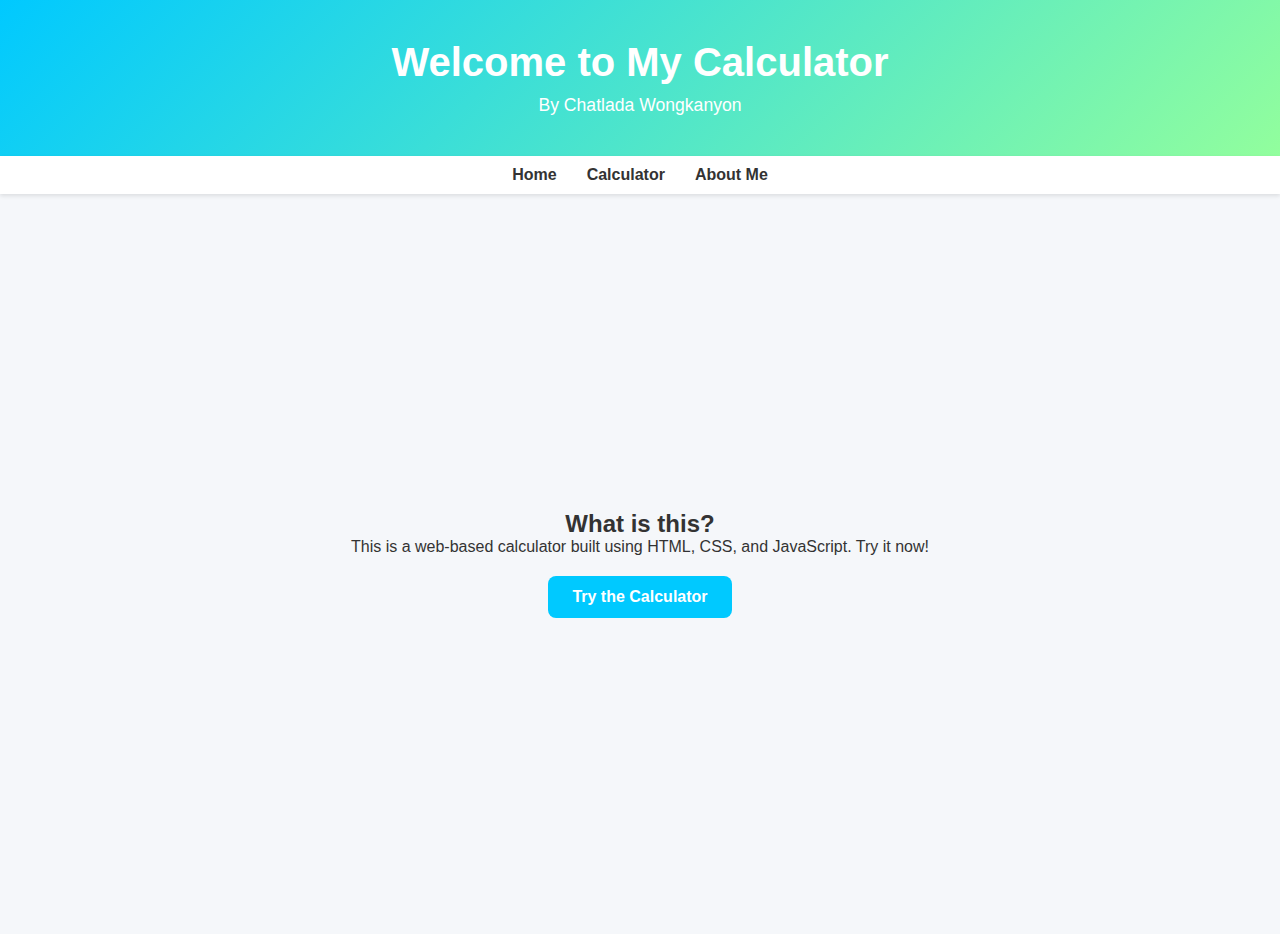
==== index.html @ 87c193e0 "Add files via upload" ====
<!DOCTYPE html>
<html lang="en">
<head>
  <meta charset="UTF-8"/>
  <meta name="viewport" content="width=device-width, initial-scale=1.0"/>
  <title>Calculator Web App</title>
  <link rel="stylesheet" href="styles.css"/>
</head>
<body>
  <header class="new-header">
    <h1>Welcome to My Calculator</h1>
    <p>By Chatlada Wongkanyon</p>
  </header>

  <nav class="new-nav">
    <a href="index.html">Home</a>
    <a href="calculator.html">Calculator</a>
    <a href="about.html">About Me</a>
  </nav>

  <main class="landing">
    <h2>What is this?</h2>
    <p>This is a web-based calculator built using HTML, CSS, and JavaScript. Try it now!</p>
    <a href="calculator.html" class="cta-button">Try the Calculator</a>
  </main>

</body>
</html>
---- styles.css ----
/* ------------------ RESET + BASE ------------------ */
* {
    margin: 0;
    padding: 0;
    box-sizing: border-box;
  }
  
  html, body {
    height: 100vh;
    overflow: hidden;
    font-family: 'Segoe UI', sans-serif;
    background: #f5f7fa;
    color: #333;
    display: flex;
    flex-direction: column;
  }
  
  @media (max-width: 768px) {
    html, body {
      overflow-y: auto;
      height: auto;
    }
  }
  
  /* ------------------ HEADER ------------------ */
  .new-header {
    background: linear-gradient(135deg, #00c9ff, #92fe9d);
    padding: 40px 20px;
    text-align: center;
    color: white;
  }
  .new-header h1 {
    font-size: 2.5rem;
  }
  .new-header p {
    font-size: 1.1rem;
    margin-top: 10px;
  }
  
  /* ------------------ NAVIGATION ------------------ */
  .new-nav {
    display: flex;
    justify-content: center;
    background-color: #ffffff;
    box-shadow: 0 2px 4px rgba(0,0,0,0.1);
    padding: 10px 0;
  }
  .new-nav a {
    margin: 0 15px;
    text-decoration: none;
    font-weight: bold;
    color: #333;
  }
  .new-nav a:hover {
    color: #007acc;
  }
  
  /* ------------------ LANDING PAGE ------------------ */
  .landing {
    max-width: 800px;
    margin: 0 auto;
    padding: 20px;
    text-align: center;
  
    min-height: calc(100vh - 160px);
    display: flex;
    flex-direction: column;
    justify-content: center;
    align-items: center;
  }
  .cta-button {
    display: inline-block;
    margin-top: 20px;
    padding: 12px 24px;
    background: #00c9ff;
    color: white;
    text-decoration: none;
    border-radius: 8px;
    font-weight: bold;
  }
  .cta-button:hover {
    background: #0099cc;
  }
  
  /* ------------------ CALCULATOR ------------------ */
  .calculator-container {
    max-width: 280px;
    margin: 20px auto 40px;
    padding: 15px 12px;
    background: white;
    border-radius: 16px;
    box-shadow: 0 10px 25px rgba(0, 0, 0, 0.1);
  
    display: flex;
    flex-direction: column;
    justify-content: center;
    align-items: center;
  }
  #display {
    width: 100%;
    padding: 12px;
    font-size: 1.5rem;
    margin-bottom: 20px;
    text-align: right;
    border-radius: 5px;
    border: 1px solid #ccc;
  }
  .buttons {
    display: grid;
    grid-template-columns: repeat(4, 1fr);
    gap: 8px;
    width: 100%;
  }
  .buttons button {
    padding: 16px;
    font-size: 1.1rem;
    border: none;
    border-radius: 8px;
    background: #f0f0f0;
    cursor: pointer;
  }
  .buttons button:hover {
    background: #d0e8ff;
  }
  .clear {
    background: #ff4d4d;
    color: rgb(33, 147, 246);
    grid-column: span 4;
    padding: 14px;
  }
  .clear:hover {
    background: #cc0000;
  }
  
  /* ------------------ PROFILE / ABOUT PAGE ------------------ */
  .profile-container {
    max-width: 600px;
    margin: 30px auto 0; /* << แก้ตรงนี้: เว้นห่างด้านบน */
    background: white;
    padding: 30px;
    border-radius: 12px;
    box-shadow: 0 4px 12px rgba(0,0,0,0.1);
    text-align: center;
  
    min-height: calc(100vh - 160px);
    display: flex;
    flex-direction: column;
    justify-content: center;
    align-items: center;
    
  }
  .profile-pic {
    width: 150px;
    height: 150px;
    object-fit: cover;
    border-radius: 50%;
    margin-bottom: 20px;
  }
  .profile-card h2 {
    font-size: 2rem;
    margin-bottom: 10px;
  }
  
  /* ------------------ FOOTER ------------------ */
  .new-footer {
    text-align: center;
    padding: 20px;
    background-color: #eaeaea;
    margin-top: auto;
    font-size: 0.9rem;
  }
  
  /* ------------------ RESPONSIVE TWEAKS ------------------ */
  @media (max-width: 480px) {
    .calculator-container {
      max-width: 90%;
      margin-top: 60px;
      padding: 12px;
    }
  
    .buttons button {
      padding: 14px;
      font-size: 1rem;
    }
  
    .cta-button {
      width: 100%;
    }
  
    .profile-container {
      padding: 20px;
    }
  }
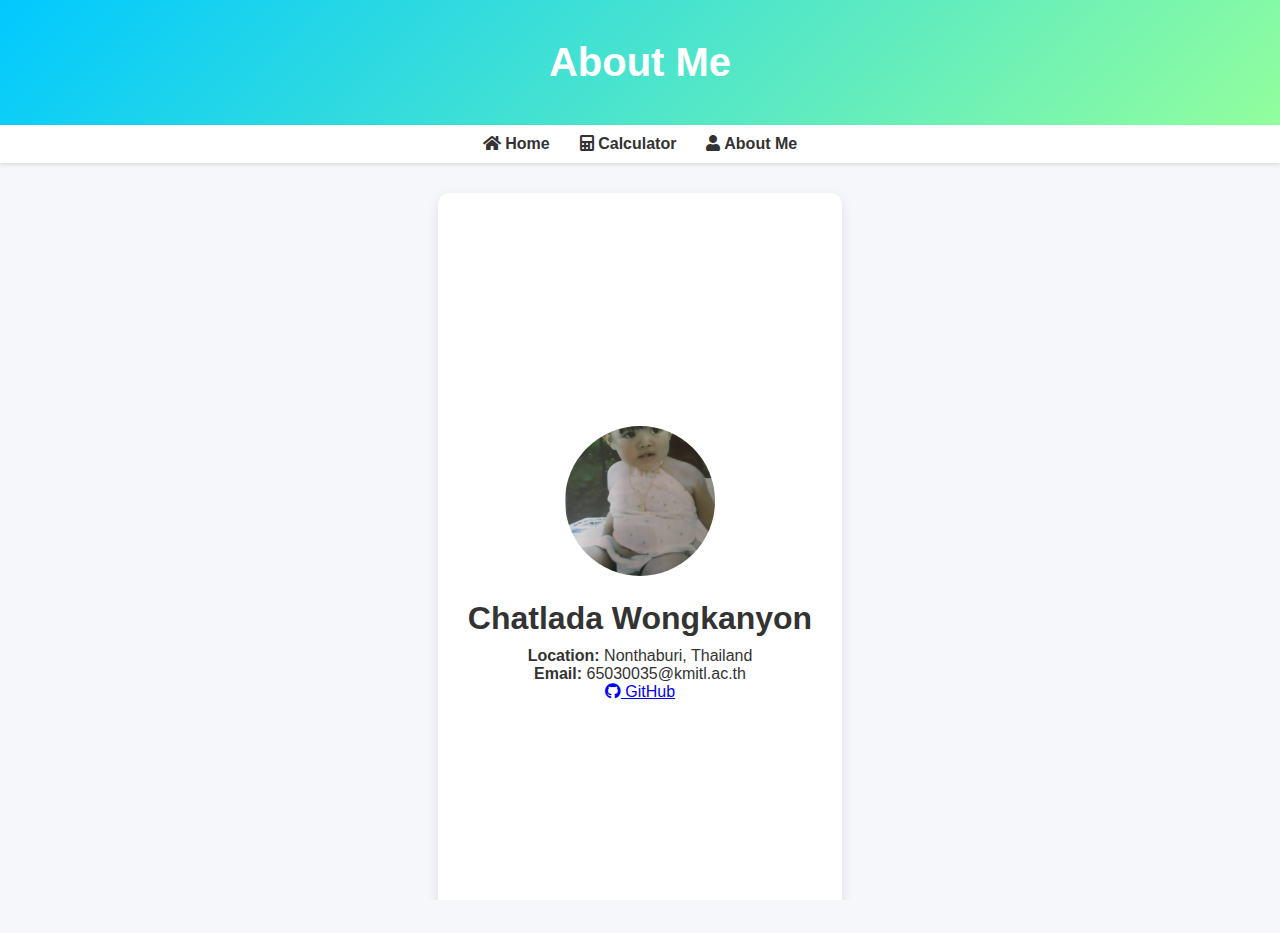
==== commit 4c6e6212: "Update index.html" ====
--- a/index.html
+++ b/index.html
@@ -3,25 +3,36 @@
 <head>
   <meta charset="UTF-8"/>
   <meta name="viewport" content="width=device-width, initial-scale=1.0"/>
-  <title>Calculator Web App</title>
+  <title>About Me</title>
   <link rel="stylesheet" href="styles.css"/>
+  <!-- เพิ่ม Font Awesome CDN -->
+  <link rel="stylesheet" href="https://cdnjs.cloudflare.com/ajax/libs/font-awesome/5.15.4/css/all.min.css" />
 </head>
 <body>
   <header class="new-header">
-    <h1>Welcome to My Calculator</h1>
-    <p>By Chatlada Wongkanyon</p>
+    <h1>About Me</h1>
   </header>
 
   <nav class="new-nav">
-    <a href="index.html">Home</a>
-    <a href="calculator.html">Calculator</a>
-    <a href="about.html">About Me</a>
+    <a href="index.html"><i class="fas fa-home"></i> Home</a>
+    <a href="calculator.html"><i class="fas fa-calculator"></i> Calculator</a>
+    <a href="about.html"><i class="fas fa-user"></i> About Me</a>
   </nav>
 
-  <main class="landing">
-    <h2>What is this?</h2>
-    <p>This is a web-based calculator built using HTML, CSS, and JavaScript. Try it now!</p>
-    <a href="calculator.html" class="cta-button">Try the Calculator</a>
+  <main class="profile-container">
+    <section class="profile-card">
+      <img src="images/Photo1.jpg" alt="My Photo" class="profile-pic" />
+      <h2>Chatlada Wongkanyon</h2>
+      <p><strong>Location:</strong> Nonthaburi, Thailand</p>
+      <p><strong>Email:</strong> 65030035@kmitl.ac.th</p>
+
+      <!-- เพิ่มไอคอน GitHub -->
+      <section class="social-media">
+        <a href="https://github.com/chatladawongkanyon" target="_blank" class="github-link">
+          <i class="fab fa-github"></i> GitHub
+        </a>
+      </section>
+    </section>
   </main>
 
 </body>
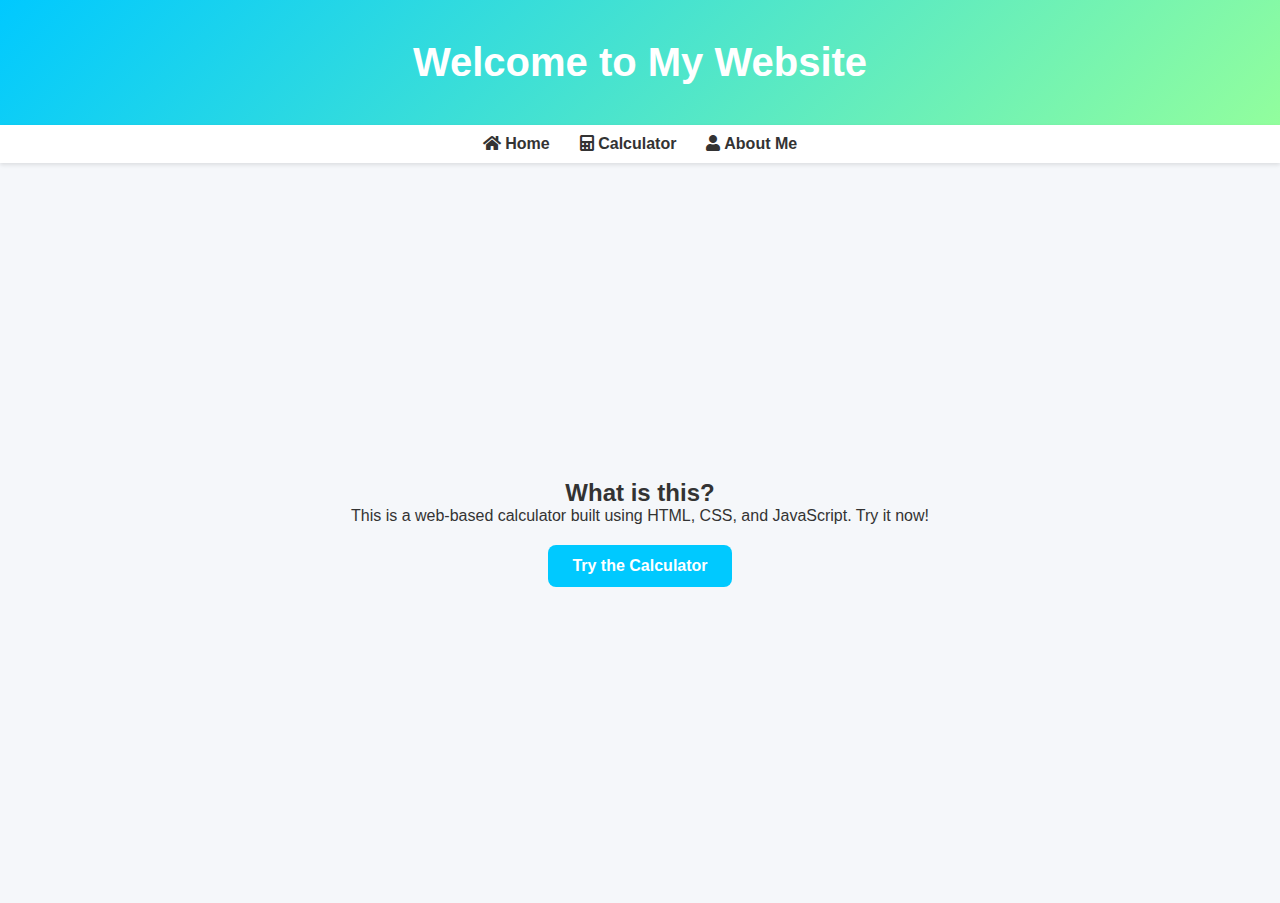
==== commit 112f3145: "Update index.html" ====
--- a/index.html
+++ b/index.html
@@ -3,14 +3,14 @@
 <head>
   <meta charset="UTF-8"/>
   <meta name="viewport" content="width=device-width, initial-scale=1.0"/>
-  <title>About Me</title>
+  <title>Home</title>
   <link rel="stylesheet" href="styles.css"/>
   <!-- เพิ่ม Font Awesome CDN -->
   <link rel="stylesheet" href="https://cdnjs.cloudflare.com/ajax/libs/font-awesome/5.15.4/css/all.min.css" />
 </head>
 <body>
   <header class="new-header">
-    <h1>About Me</h1>
+    <h1>Welcome to My Website</h1>
   </header>
 
   <nav class="new-nav">
@@ -19,21 +19,16 @@
     <a href="about.html"><i class="fas fa-user"></i> About Me</a>
   </nav>
 
-  <main class="profile-container">
-    <section class="profile-card">
-      <img src="images/Photo1.jpg" alt="My Photo" class="profile-pic" />
-      <h2>Chatlada Wongkanyon</h2>
-      <p><strong>Location:</strong> Nonthaburi, Thailand</p>
-      <p><strong>Email:</strong> 65030035@kmitl.ac.th</p>
-
-      <!-- เพิ่มไอคอน GitHub -->
-      <section class="social-media">
-        <a href="https://github.com/chatladawongkanyon" target="_blank" class="github-link">
-          <i class="fab fa-github"></i> GitHub
-        </a>
-      </section>
-    </section>
+  <!-- พื้นหลังที่จะมีตัวเลขตกลงมา -->
+  <main class="landing">
+    <h2>What is this?</h2>
+    <p>This is a web-based calculator built using HTML, CSS, and JavaScript. Try it now!</p>
+    <a href="calculator.html" class="cta-button">Try the Calculator</a>
+    
+    <!-- พื้นหลังตัวเลขและสัญลักษณ์ -->
+    <div class="falling-symbols"></div>
   </main>
 
+  <script src="script.js"></script>
 </body>
 </html>
